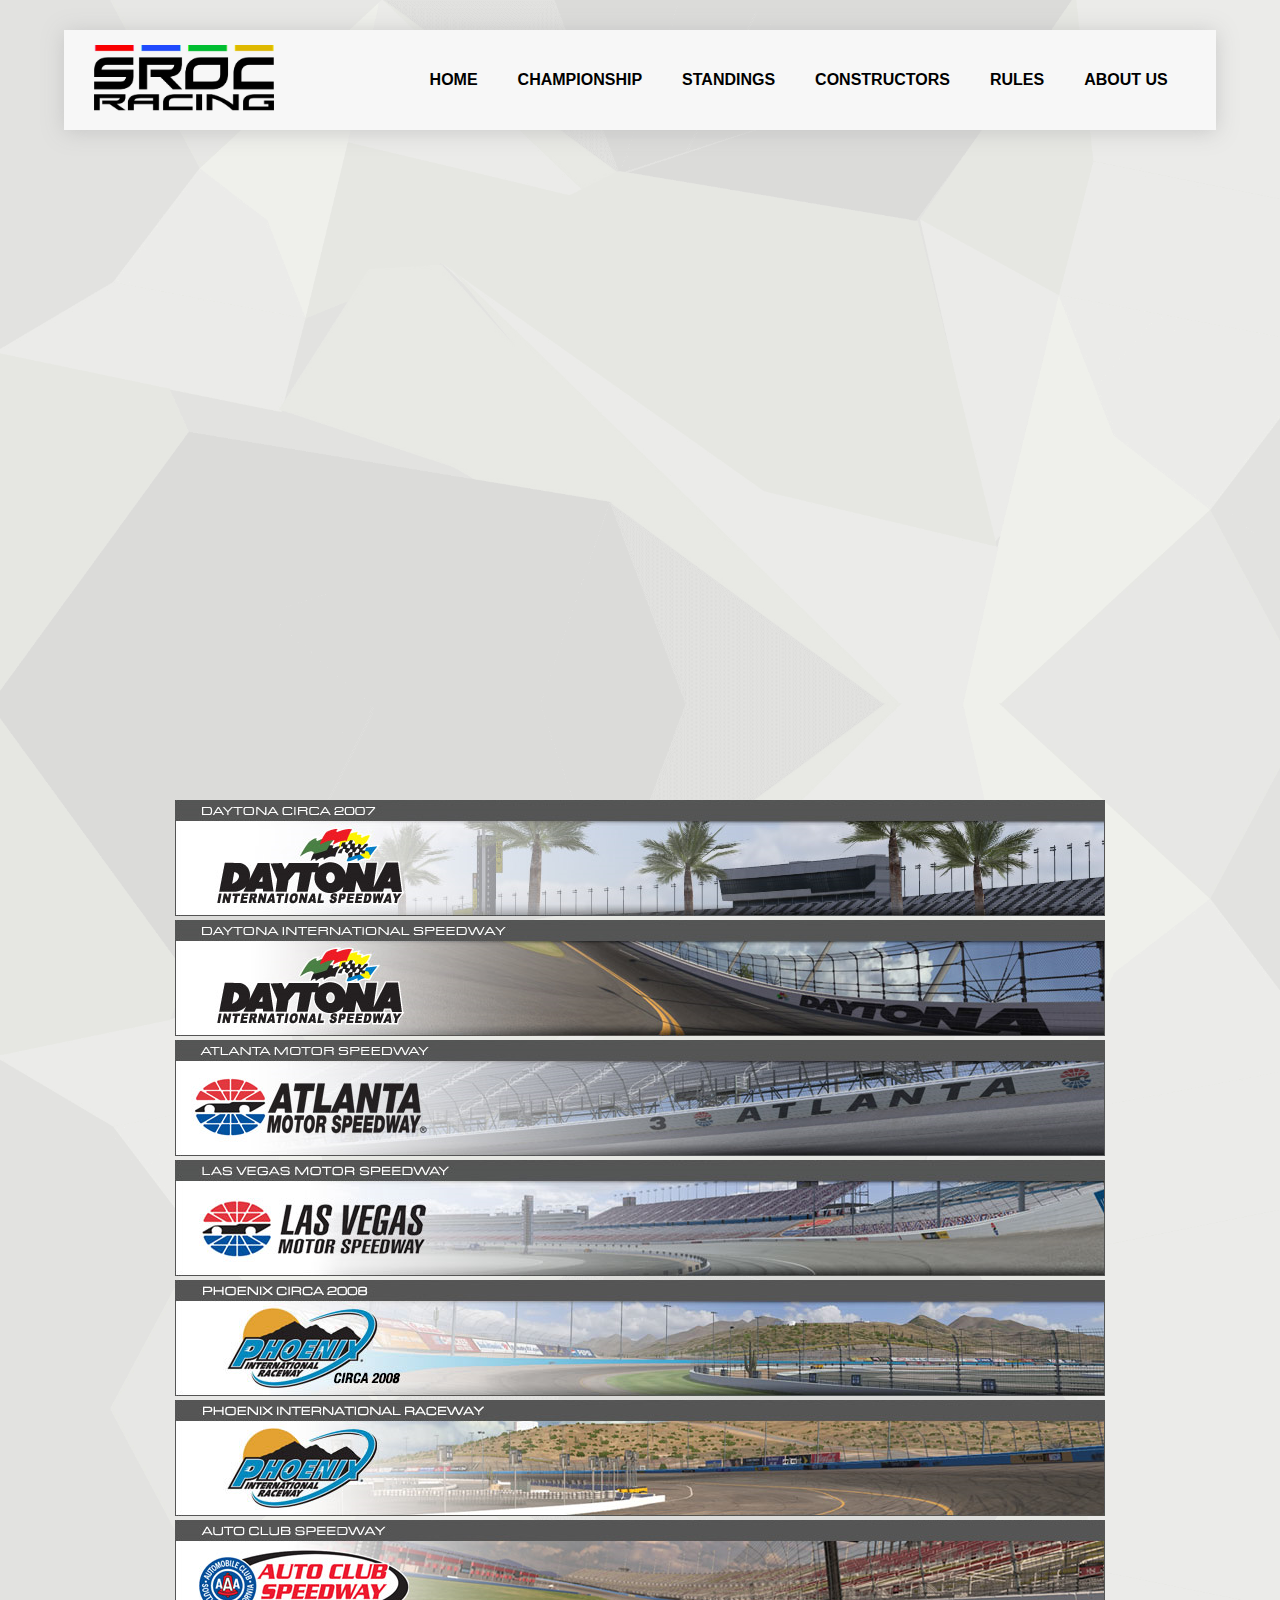
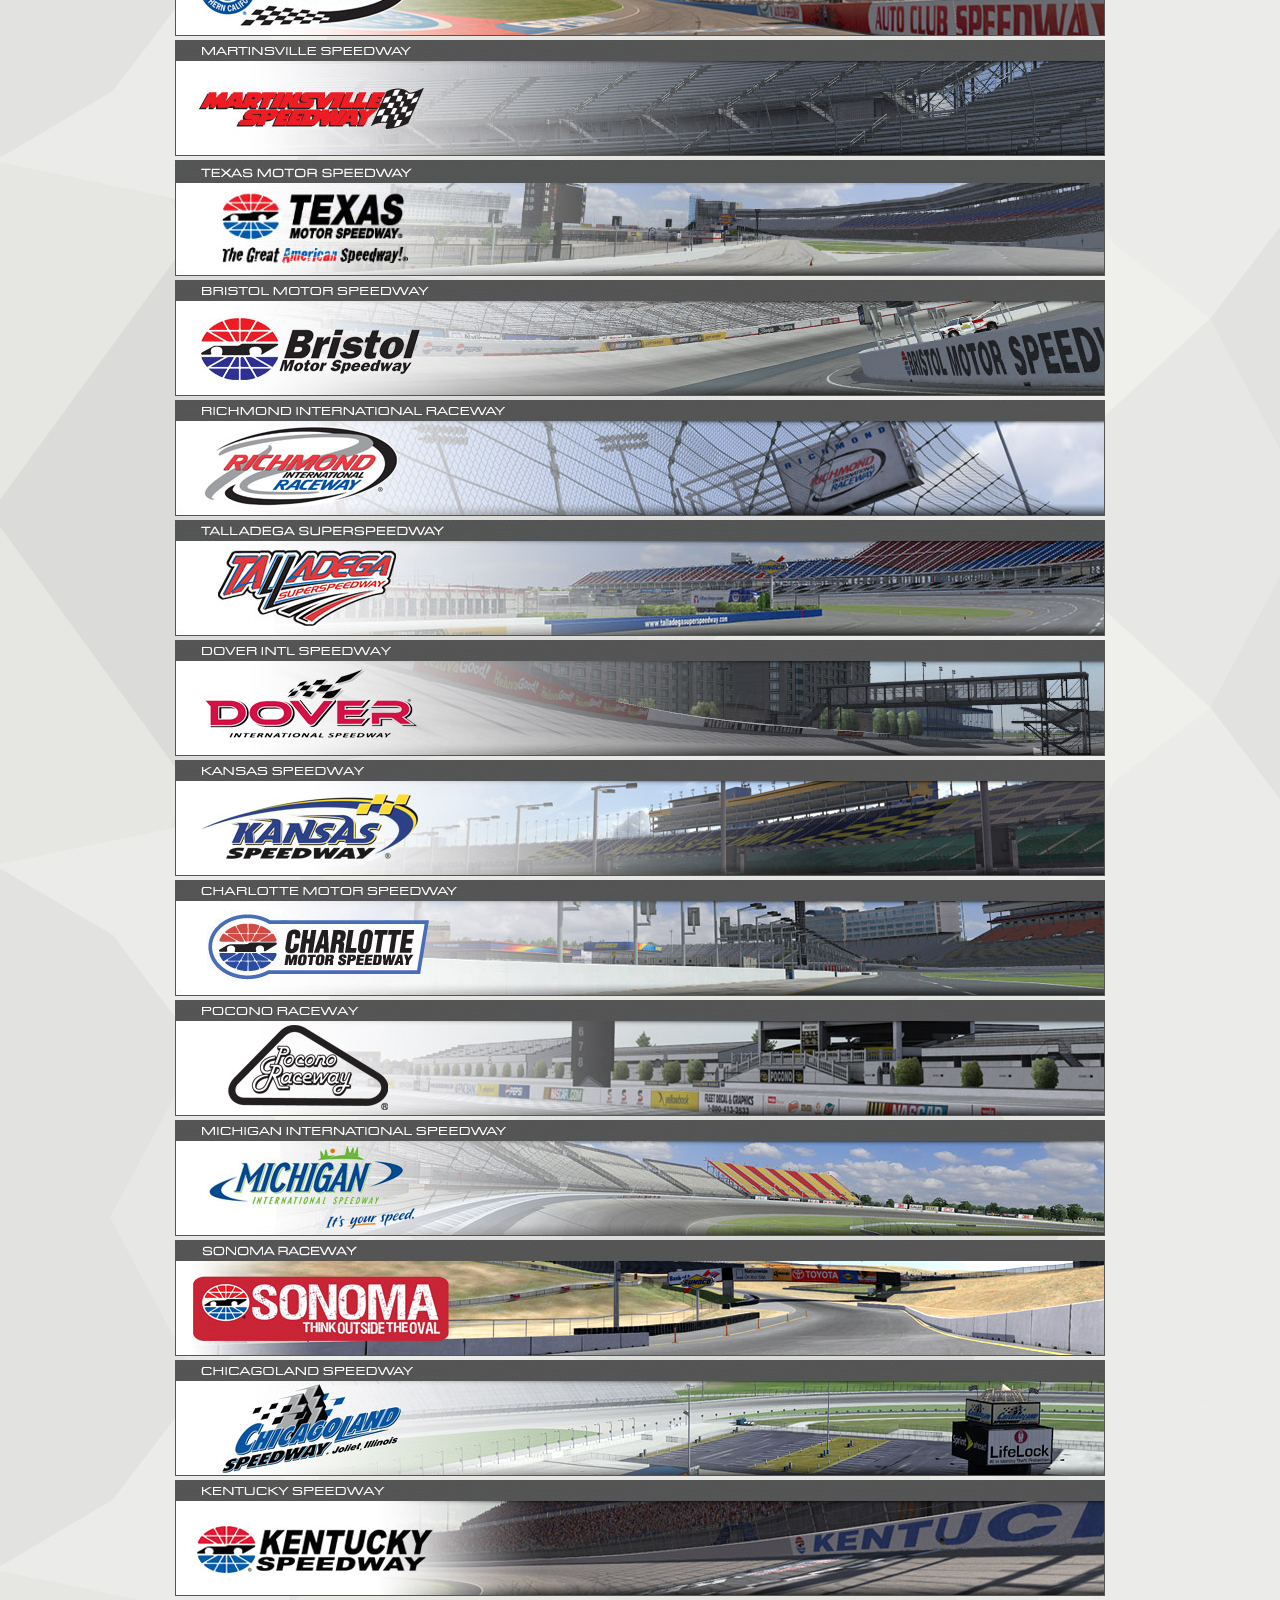
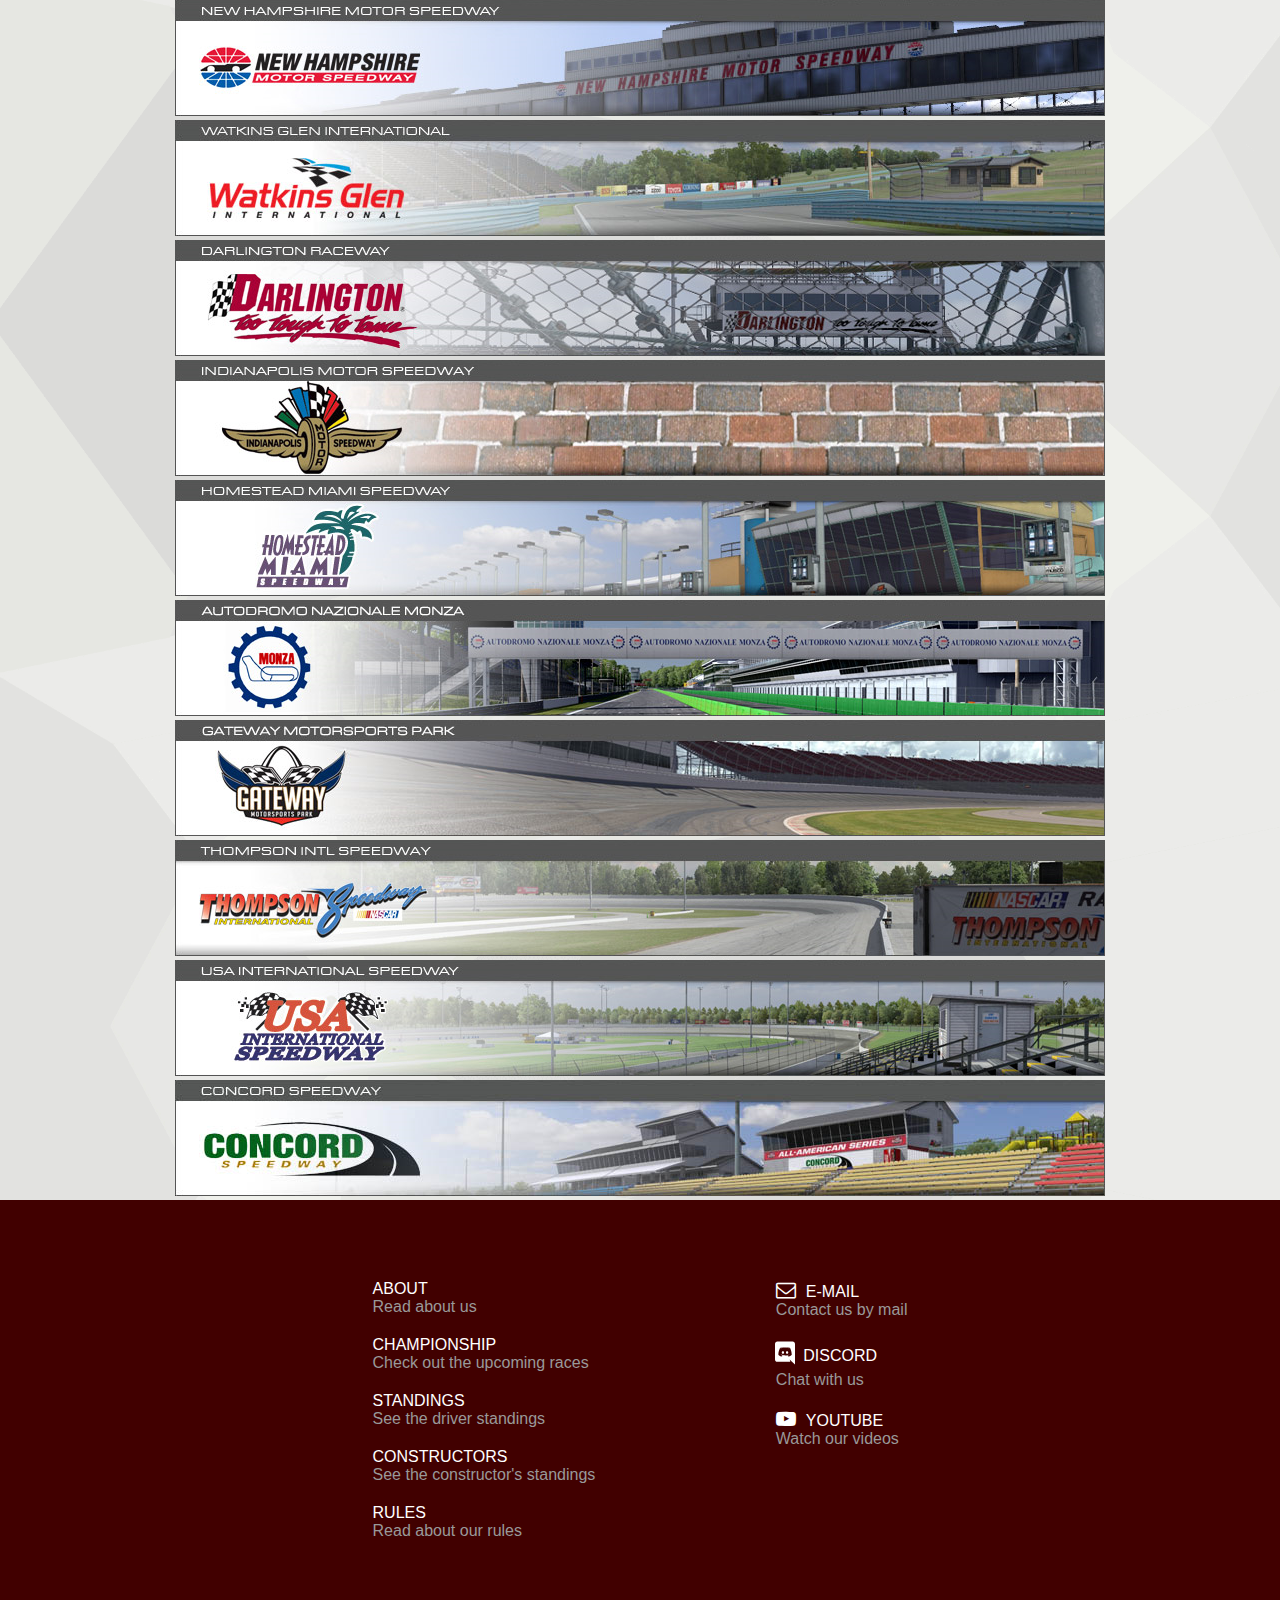
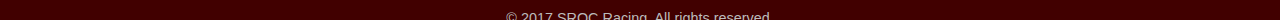
==== ovals.html @ cd8bffaa "Added ovals.html page for Cesco's ease of use" ====
<!DOCTYPE html>

<html>

	<head>
		<title>SROC Racing</title>
		<link rel="stylesheet" type="text/css" href="css/style.min.css">
		<link href="https://fonts.googleapis.com/css?family=Cabin:500" rel="stylesheet">
		<link rel="stylesheet" href="css/font-awesome.min.css">
		<script src="js/jquery-3.2.1.min.js"></script>
		<link rel="shortcut icon" type="image/png" href="favicon.png"/>
                <meta name="viewport" content="width=device-width, initial-scale=1"> 
	</head>

	<body>

		<div class="container cmain">
			
			<div class="container cheader" id="videoWrapper">
				<div class="container cnavbar" id="navbar">
					
					<header class="navbar">
						<div class="logo">
							<a href="index.html">
								<img src="img/logo/logo4.jpg" id="logo">
							</a>
						</div>

						<div class="menu">
							<ul>
								<li> <a href="index.html" class="menuitem">HOME</a> </li>
								<li> <a href="pages/championship.html" class="menuitem">CHAMPIONSHIP</a> </li>
								<li> <a href="pages/ranking.html" class="menuitem">STANDINGS</a> </li>
                                                                <li> <a href="pages/constructors.html" class="menuitem">CONSTRUCTORS</a> </li>
								<li> <a href="pages/rules.html" class="menuitem">RULES</a> </li>
								<li> <a href="pages/about_us.html" class="menuitem">ABOUT US</a> </li>
							</ul>
						</div>
					</header>

					<header class="navbar small">
					  	<div class="logo">
							<a href="index.html">
								<img src="img/logo/logo4.jpg" id="logo">
							</a>
						</div>

					  	<input class="menu-btn" type="checkbox" id="menu-btn" />
					  	<label class="menu-icon" for="menu-btn"><span class="navicon"></span></label>

					  	<ul class="menu small">
					    	<li> <a href="index.html" class="menuitem">HOME</a> </li>
							<li> <a href="pages/championship.html" class="menuitem">CHAMPIONSHIP</a> </li>
							<li> <a href="pages/ranking.html" class="menuitem">STANDINGS</a> </li>
                                                        <li> <a href="pages/constructors.html" class="menuitem">CONSTRUCTORS</a> </li>
							<li> <a href="pages/rules.html" class="menuitem">RULES</a> </li>
							<li> <a href="pages/about_us.html" class="menuitem">ABOUT US</a> </li>
					  	</ul>
					</header>

				</div>

			</div>
                    <center>
                    <div class="content">
                        <img src="img/ovals/01A.png">
                        <img src="img/ovals/01B.png">
                        <img src="img/ovals/02.png">
                        <img src="img/ovals/03.png">
                        <img src="img/ovals/04A.png">
                        <img src="img/ovals/04B.png">
                        <img src="img/ovals/05.png">
                        <img src="img/ovals/06.png">
                        <img src="img/ovals/07.png">
                        <img src="img/ovals/08.png">
                        <img src="img/ovals/09.png">
                        <img src="img/ovals/10.png">
                        <img src="img/ovals/11.png">
                        <img src="img/ovals/12.png">
                        <img src="img/ovals/13.png">
                        <img src="img/ovals/14.png">
                        <img src="img/ovals/15.png">
                        <img src="img/ovals/16.png">
                        <img src="img/ovals/17.png">
                        <img src="img/ovals/18.png">
                        <img src="img/ovals/19.png">
                        <img src="img/ovals/20.png">
                        <img src="img/ovals/21.png">
                        <img src="img/ovals/22.png">
                        <img src="img/ovals/23.png">
                        <img src="img/ovals/24.png">
                        <img src="img/ovals/25.png">
                        <img src="img/ovals/26.png">
                        <img src="img/ovals/27.png">
                        <img src="img/ovals/28.png">
                    </div>
                    </center>

			<div class="container cfooter">
				<div class="footer clearfix">
					<div class="footer_left">
						<ul class="left">
							<li>
								<a href="pages/about_us.html"><h4>ABOUT</h4></a>
								<p>Read about us</p>
							</li>
							<li>
								<a href="pages/championship.html"><h4>CHAMPIONSHIP</h4></a>
								<p>Check out the upcoming races</p>
							</li>
							<li>
								<a href="pages/ranking.html"><h4>STANDINGS</h4></a>
								<p>See the driver standings</p>
							</li>
                                                        <li>
                                                            <a href="pages/constructors.html"><h4>CONSTRUCTORS</h4></a>
                                                            <p>See the constructor's standings</p>
                                                        </li>
							<li>
								<a href="pages/ranking.html"><h4>RULES</h4></a>
								<p>Read about our rules</p>
							</li>
						</ul>
					</div>
					<div class="footer_right">
						<ul class="right">
							<li id="mail">
								<a href="mailto:administrator@sroc.racing"><h4>E-MAIL</h4></a>
								<p>Contact us by mail</p>
							</li>
							<li id="discord">
								<a href="https://discord.gg/fJANhGU" target="_blank">
									<img src="fonts/discord.svg">
									<h4>DISCORD</h4>
								</a>
								<p>Chat with us</p>
							</li>
							<li id="youtube">
								<a href="https://www.youtube.com/channel/UCfa7tv2SwnCzgW_C909Ohbw" target="_blank"><h4>YOUTUBE</h4></a>
								<p>Watch our videos</p>
							</li>
						</ul>
					</div>
					<div class="copyright">
						<p>&#169; 2017 SROC Racing. All rights reserved.
					</div>
				</div>
			</div>
			
		</div>

		<script src="js/script.min.js"></script>

	</body>

</html>
---- css/style.min.css ----
.navbar,.navbar .menu ul{display:flex;height:100%}.cmain,.navbar.small ul,.race{overflow:hidden}*{box-sizing:border-box;position:relative;margin:0;padding:0}body{background:url(../img/Background.png) top center #e2e2e2;background-size:100% auto}a,dd,dt,h1,h2,h3,h4,h5,p{font-family:'Open sans',sans-serif}h2{font-size:2em;font-weight:100}p{font-size:1.1em;margin-bottom:20px}.content_text p.italic,.italic{font-style:italic;color:#999}.button{padding:10px 30px;border:2px solid #410000;color:#410000;background-color:#fff;transition:.3s;border-radius:10px;text-decoration:none;box-shadow:0 20px 27px 3px rgba(0,0,0,.1)}.button:hover{background-color:#410000;color:#fff;transition:.3s}.navbar .menu li a,.navbar.small li a{color:inherit;font-size:16px;text-decoration:none}.container{width:100%}.cheader{height:800px}.cpage .cheader{height:unset}.ccontent{height:600px;z-index:5}.cnavbar,.navbar-scrolled{z-index:20;right:0;margin-right:auto;margin-left:auto;left:0}.ccontent2{height:800px;background-color:#f9f9f9}.cfooter{background-color:#410000;height:420px}.cnavbar,.navbar.small li a,.navbar.small ul{background-color:#F7F7F7}.cnavbar{position:absolute;top:30px;width:90%;height:100px;box-shadow:0 2px 20px 0 hsla(0,0%,75%,.8)}.navbar-scrolled{position:fixed;top:10px}.header_video_wrapper{position:absolute;top:0;left:0;height:100%;width:100%;overflow:hidden}.navbar{justify-content:space-between}.navbar .logo{width:30%}.navbar .menu{width:70%}.navbar .menu ul{align-items:center}.navbar .menu ul li{list-style-type:none;display:inline-block;padding:10px 20px;text-align:center}.navbar .menu li a{width:100%;font-weight:700}.navbar .logo img{width:200px;height:auto;padding:10px;margin:5px 0 0 20px}.navbar .logo .logo-sticky{width:185px;margin-top:5px;margin-left:20%;padding-top:0}.navbar.small{display:block}.navbar.small .logo{float:left}.navbar.small ul{list-style:none}.navbar.small li a{display:block;padding:20px;border-right:1px solid #f4f4f4;transition:.2s}.navbar.small li a:hover{background-color:#2F2F2F;color:#fff;transition:.2s}.navbar.small .menu{float:right;clear:both;max-height:0;width:100%;transition:max-height .2s ease-out;background-color:#F7F7F7;box-shadow:1px 14px 20px 0 hsla(0,0%,75%,.8)}.upcoming,video{box-shadow:0 2px 20px 2px hsla(0,0%,75%,.8)}.navbar.small .menu li{text-align:right;background-color:#F7F7F7}.navbar.small .menu-icon{cursor:pointer;display:inline-block;float:right;padding:46px 20px;position:relative;user-select:none}.navbar.small .menu-icon .navicon{background:#333;display:block;height:2px;position:relative;transition:background .2s ease-out;width:24px}.navbar.small .menu-icon .navicon:after,.navbar.small .menu-icon .navicon:before{background:#333;content:'';display:block;height:100%;position:absolute;transition:all .2s ease-out;width:100%}.navbar.small .menu-icon .navicon:before{top:5px}.navbar.small .menu-icon .navicon:after{top:-5px}.navbar.small .menu-btn{display:none}.navbar.small .menu-btn:checked~.menu{max-height:300px}.navbar.small .menu-btn:checked~.menu-icon .navicon{background:0 0}.navbar.small .menu-btn:checked~.menu-icon .navicon:before{transform:rotate(-45deg)}.navbar.small .menu-btn:checked~.menu-icon .navicon:after{transform:rotate(45deg)}.navbar.small .menu-btn:checked~.menu-icon:not(.steps) .navicon:after,.navbar.small .menu-btn:checked~.menu-icon:not(.steps) .navicon:before{top:0}video{position:absolute;z-index:0}video.fillWidth{width:100%;height:auto;left:0;top:-60px}.header_video_wrapper .button{position:absolute;right:30px;bottom:30px;border:none;color:#2f2f2f;opacity:.6}.header_video_wrapper .button:hover{background-color:#fff;color:#2f2f2f;opacity:1}.content_wrapper{padding:100px 30px 205px;margin:0 auto;max-width:1020px}.clearfix:after{content:".";visibility:hidden;display:block;height:0;clear:both}.upcoming{max-width:800px;margin:50px auto 0;background-color:#fff;transition:.2s}.upcoming a{text-decoration:none;color:inherit;display:inline-block;width:100%}.upcoming .race_info:after,.upcoming h3.upcoming_title:before{font-family:FontAwesome;font-style:normal;font-weight:400;text-decoration:inherit}.upcoming:hover{box-shadow:0 2px 20px 6px hsla(0,0%,75%,.8);transition:.2s}h3.upcoming_title{background:#2f2f2f;color:#fff;padding:10px}.upcoming h3.upcoming_title:before{content:'\f05a';padding-right:.5em}.upcoming .calendar_wrapper{margin-top:10px}.upcoming .race{box-shadow:none;width:calc(100% - 10px);margin:0 0 10px 10px}.upcoming .race .race_date,.upcoming .race .race_name{width:90%}.upcoming .race_info:after{content:'\f054';font-size:28px;padding-left:.5em;position:absolute;top:35px}.content_text{width:100%;max-width:450px;margin-left:40px;z-index:5}.content_text h2{margin-bottom:20px;padding-bottom:10px;border-bottom:2px solid #4E0000}.content_text p{line-height:1.2;color:#717171}.content_text p a{color:inherit}.content_text.right{text-align:right;float:right;margin-top:100px;margin-right:40px}.content_text.right .button{margin-top:40px}.content_text .button{margin-top:20px;display:inline-block}.content_image{position:absolute;width:100%;max-width:850px;height:684px;right:-150px;bottom:-80px;background-image:url(../img/model2.png);background-size:contain;background-position:bottom;background-repeat:no-repeat}.content_image.left{background-image:url(../img/circuit.png);width:100%;max-width:500px;right:unset;left:-50px;height:400px;bottom:200px;margin:0 40px}.race,.race .race_img{height:120px;float:left}.calendar_header,.ranking_header{text-align:center}.calendar_wrapper,.ranking_wrapper{margin-top:30px}.race{width:48%;background-color:#fff;margin-bottom:30px;box-shadow:0 2px 20px 0 hsla(0,0%,75%,.8)}.race:nth-child(odd){margin-right:4%}.race.finished{background-color:#2f2f2f}.race .race_img{background-size:cover;background-repeat:no-repeat;background-position:center center;display:inline-block;width:30%;transition:all .3s ease-in-out}.race .race_info{float:left;display:inline-block;width:70%;height:inherit;padding:10px 20px}.finished .race_winner p:before,.race .race_date p::before{font-family:FontAwesome;font-style:normal;font-weight:400;text-decoration:inherit;padding-right:.5em}.race .race_date,.race .race_name,.race .race_winner{float:left;display:inline-block;color:#1E1E1E}.race.finished .race_date,.race.finished .race_name,.race.finished .race_winner{color:#fff}.race .race_date{width:100%;line-height:1}.race .race_date p{font-size:14px;margin-bottom:15px}.race .race_date p::before{content:'\f073'}.race.finished .race_date p span{font-size:1em;line-height:1em;position:relative}.race.finished .race_date p span::after{border-bottom:.125em solid #c30000;content:"";left:0;margin-top:calc(.125em / 2 * -1);position:absolute;right:0;top:50%}.race .race_name{width:100%;margin-bottom:5px}.race.finished .race_name h3::after{content:'\f11e';font-family:FontAwesome;font-style:normal;font-weight:400;text-decoration:inherit;padding-left:.5em}.race .race_winner{width:100%}.finished .race_winner p:before{content:'\f091';font-size:24px;color:#FFD670}.header h1,.ranking_wrapper{padding:20px;box-shadow:0 2px 20px 0 hsla(0,0%,75%,.8)}.race .race_info:before{content:' ';position:absolute;left:0;top:0;height:100%;width:100%;display:inline-block;-webkit-transition:all .3s ease-in-out;transition:all .2s ease-in-out;background-color:#fff}.race .race_info,.race:hover .race_info,.race:hover .race_info:before{transition:all .2s ease-in-out}.race.finished .race_info:before{background-color:#2f2f2f}.race:hover .race_info:before{transform:scalex(1.02)}.race:hover .race_info{transform:translate(-15px,0)}.race:hover .race_img{transform:scale(1.2);transition:all .3s ease-in-out}#australia .race_img{background-image:url(../img/races/australia.jpg)}#china .race_img{background-image:url(../img/races/china.jpg)}#bahrain .race_img{background-image:url(../img/races/bahrain.jpg)}#russia .race_img{background-image:url(../img/races/russia.jpg)}#spain .race_img{background-image:url(../img/races/spain.jpg)}#monaco .race_img{background-image:url(../img/races/monaco.jpg)}#canada .race_img{background-image:url(../img/races/canada.jpg)}#azerbaijan .race_img{background-image:url(../img/races/azerbaijan.jpg)}#austria .race_img{background-image:url(../img/races/austria.jpg)}#england .race_img{background-image:url(../img/races/england.jpg)}#hungary .race_img{background-image:url(../img/races/hungary.jpg)}#belgium .race_img{background-image:url(../img/races/belgium.jpg)}#italy .race_img{background-image:url(../img/races/italy.jpg)}#singapore .race_img{background-image:url(../img/races/singapore.jpg)}#malaysia .race_img{background-image:url(../img/races/malaysia.jpg)}#japan .race_img{background-image:url(../img/races/japan.jpg)}#us .race_img{background-image:url(../img/races/us.jpg)}#mexico .race_img{background-image:url(../img/races/mexico.jpg)}#brasil .race_img{background-image:url(../img/races/brasil.jpg)}#abu_dhabi .race_img{background-image:url(../img/races/abu_dhabi.jpg)}.header h1{background-color:#FFF}.ranking_wrapper{background-color:#fff;border-radius:5px;overflow-x:auto}#teams{border-collapse:collapse;width:100%}#teams td,#teams th{border:1px solid #ddd;padding:15px 8px;margin:5px 0;font-family:Cabin,sans-serif;text-align:center}.pos.down span:after,.pos.up span:after{font-family:FontAwesome;font-style:normal;font-weight:400;text-decoration:inherit;margin-left:.5em}#teams th{padding-top:12px;padding-bottom:12px;text-align:left;background-color:#2f2f2f;color:#fff}#teams td.pos{text-align:left}#teams td.name{min-width:150px}td.team{width:210px;min-width:200px;background-size:cover}.pos.up span:after{content:'\f0d8';color:green}.pos.down span:after{content:'\f0d7';color:red}td.team.ferari{background-image:url(../img/cars/ferari.png)}td.team.mercedes{background-image:url(../img/cars/mercedes.png)}td.team.redbull{background-image:url(../img/cars/redbull.png)}td.team.renault{background-image:url(../img/cars/renault.png)}td.team.force_india{background-image:url(../img/cars/force_india.png)}td.team.haas{background-image:url(../img/cars/haas.png)}td.team.mclaren{background-image:url(../img/cars/mclaren.png)}td.team.sauber{background-image:url(../img/cars/sauber.png)}td.team.tororosso{background-image:url(../img/cars/tororosso.png)}td.team.williams{background-image:url(../img/cars/williams.png)}.about_us_wrapper,.rules_wrapper{padding:20px;background-color:#FFF;box-shadow:0 2px 20px 0 hsla(0,0%,75%,.8)}.header.about_us h1,.header.rules h1{padding:0 0 10px;background-color:#FFF;box-shadow:none;text-align:left;margin-bottom:30px;border-bottom:2px solid #4E0000}.rules_text section{margin-bottom:40px}.about_us_text p,.rules_text p{font-size:inherit;margin-bottom:20px}.rules_text dl{display:flex;flex-flow:row;flex-wrap:wrap;width:100%;overflow:visible}.rules_text dl dd,.rules_text dl dt{text-overflow:ellipsis;overflow:hidden}.rules_text dl dt{flex:0 0 30%}.rules_text dl dd{flex:0 0 50%;margin-left:auto;text-align:left}.rules_text h3{margin-bottom:10px}.about_us_text section{margin-bottom:40px;text-align:left}.about_us_text p{width:70%;margin:0 auto}.about_us_img{width:30%;margin:20px auto}.about_us_img img{width:100%}.footer{width:70%;color:#fff;margin:0 auto;padding-top:70px;display:flex;flex-wrap:wrap;justify-content:space-evenly}.footer h4{font-weight:100;display:inline}.footer p{font-size:1em;font-weight:100;color:#999}.footer ul{display:inline-block}.footer ul li{list-style-type:none;font-size:1em;margin:10px 0}.footer ul li a{text-decoration:none;color:inherit}#mail h4:before,#youtube h4:before{font-family:FontAwesome;font-size:20px;font-style:normal;font-weight:400;text-decoration:inherit;margin-right:.5em}#mail h4:before{content:'\f003'}#discord img{width:28px;height:28px;margin-left:-5px}#discord h4{vertical-align:super}#youtube h4:before{display:inline;content:'\f16a'}.copyright{padding-top:50px;width:100%;text-align:center}.copyright p{color:#bbb;font-size:.9em;font-weight:100}@media screen and (max-width:1545px){.header_video_wrapper video{top:0}}@media screen and (max-width:1100px){.content_image.left{left:0;max-width:400px}}@media screen and (min-width:900px){.navbar.small{display:none}}@media screen and (max-width:900px){.content_image.left,.header_video_wrapper,.navbar{display:none}.cheader{height:150px!important}.ccontent2{height:unset}#navbar{width:95%}.upcoming{margin:50px 30px 0}.ccontent2 .content_wrapper{padding:20px 30px 100px}.content_text{max-width:500px}.about_us_img{width:50%}.race{width:100%}.race:nth-child(odd){margin-right:0}}@media screen and (max-width:600px){.content_image.left,.race .race_img{display:none}.ccontent,.ccontent2,.cfooter{height:unset}.race .race_info{width:100%}.content_text{margin:0 auto}.content_image{right:-50px}.ccontent2 .content_wrapper{padding-top:0;padding-bottom:50px}.content_text.right{margin-top:100px;text-align:unset;float:left}.content_text .button{width:inherit;text-align:center}.content_text.right .button{margin-top:20px}.footer_left,.footer_right{width:100%;text-align:center}.footer ul li{margin:20px 0}.rules_text dl dt{flex:0 0 100%}.rules_text dl dd{flex:0 0 100%;margin-bottom:15px}.about_us_img{width:60%}}
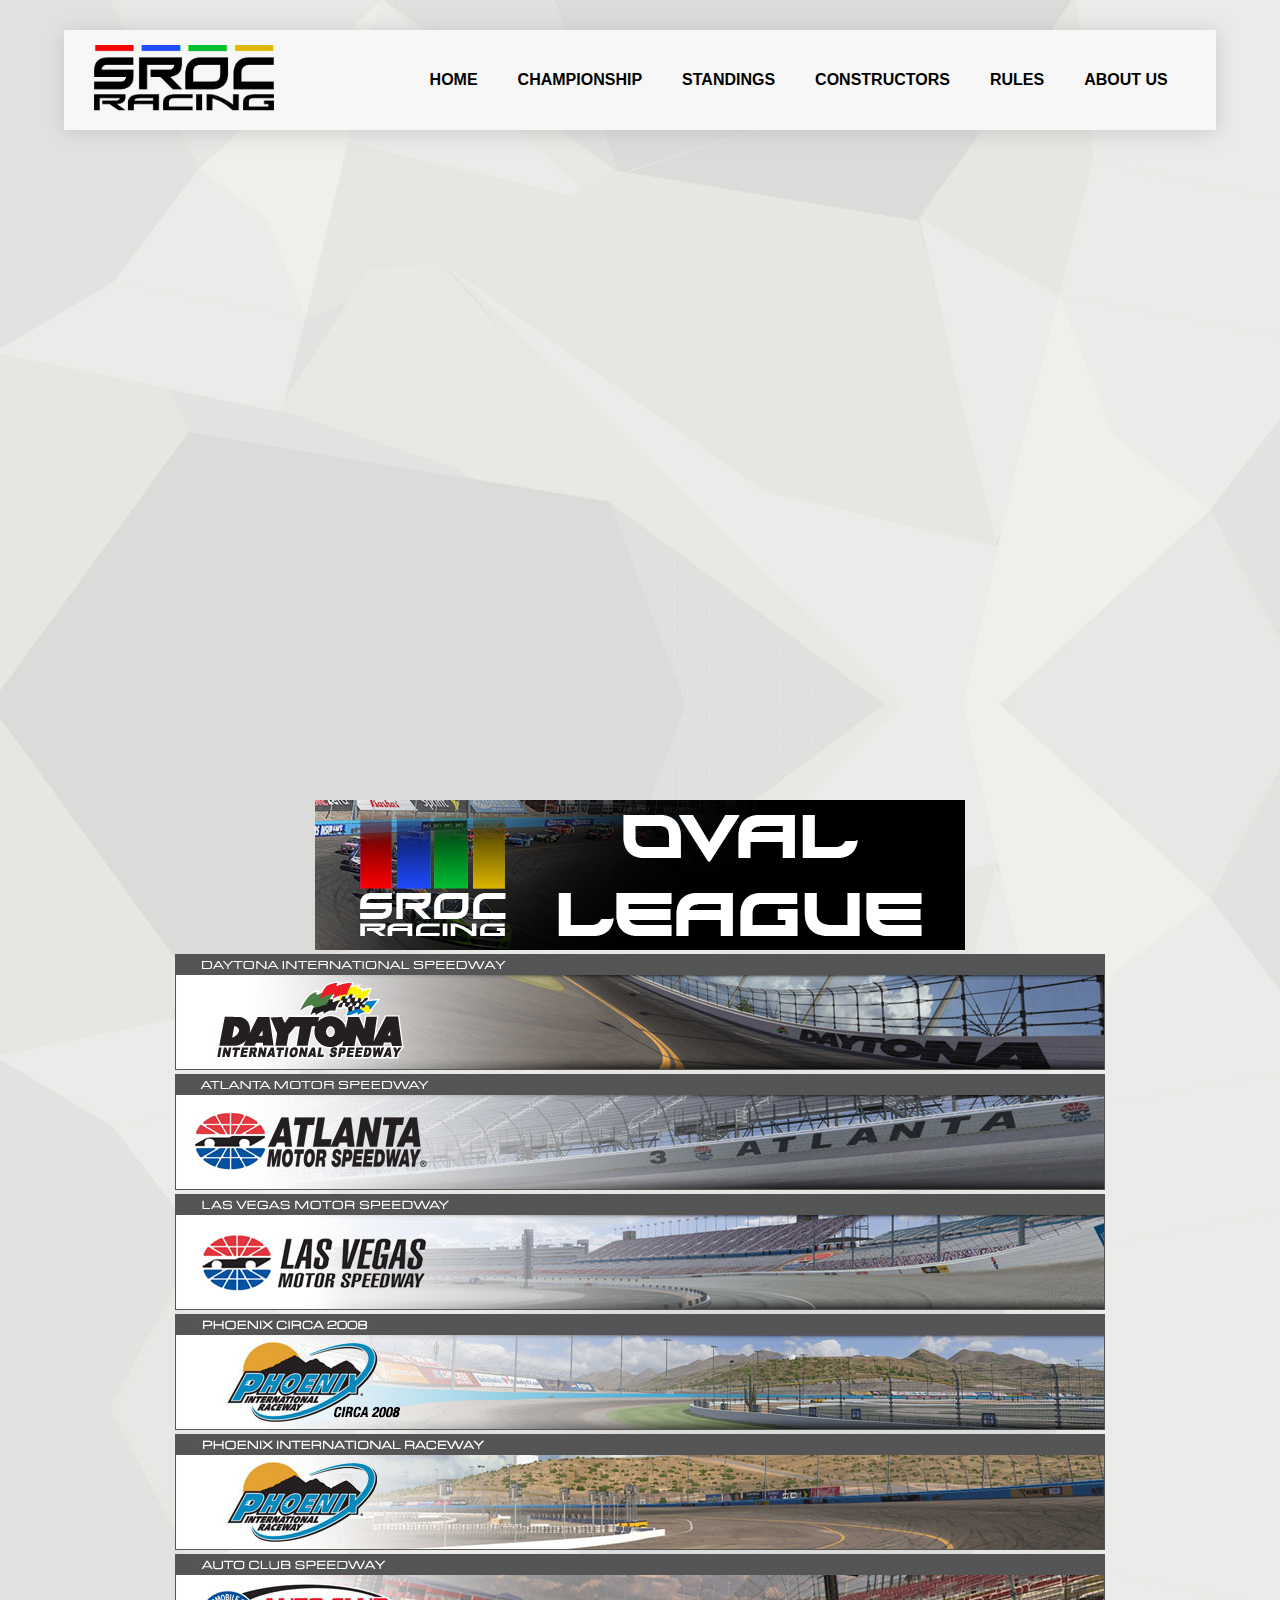
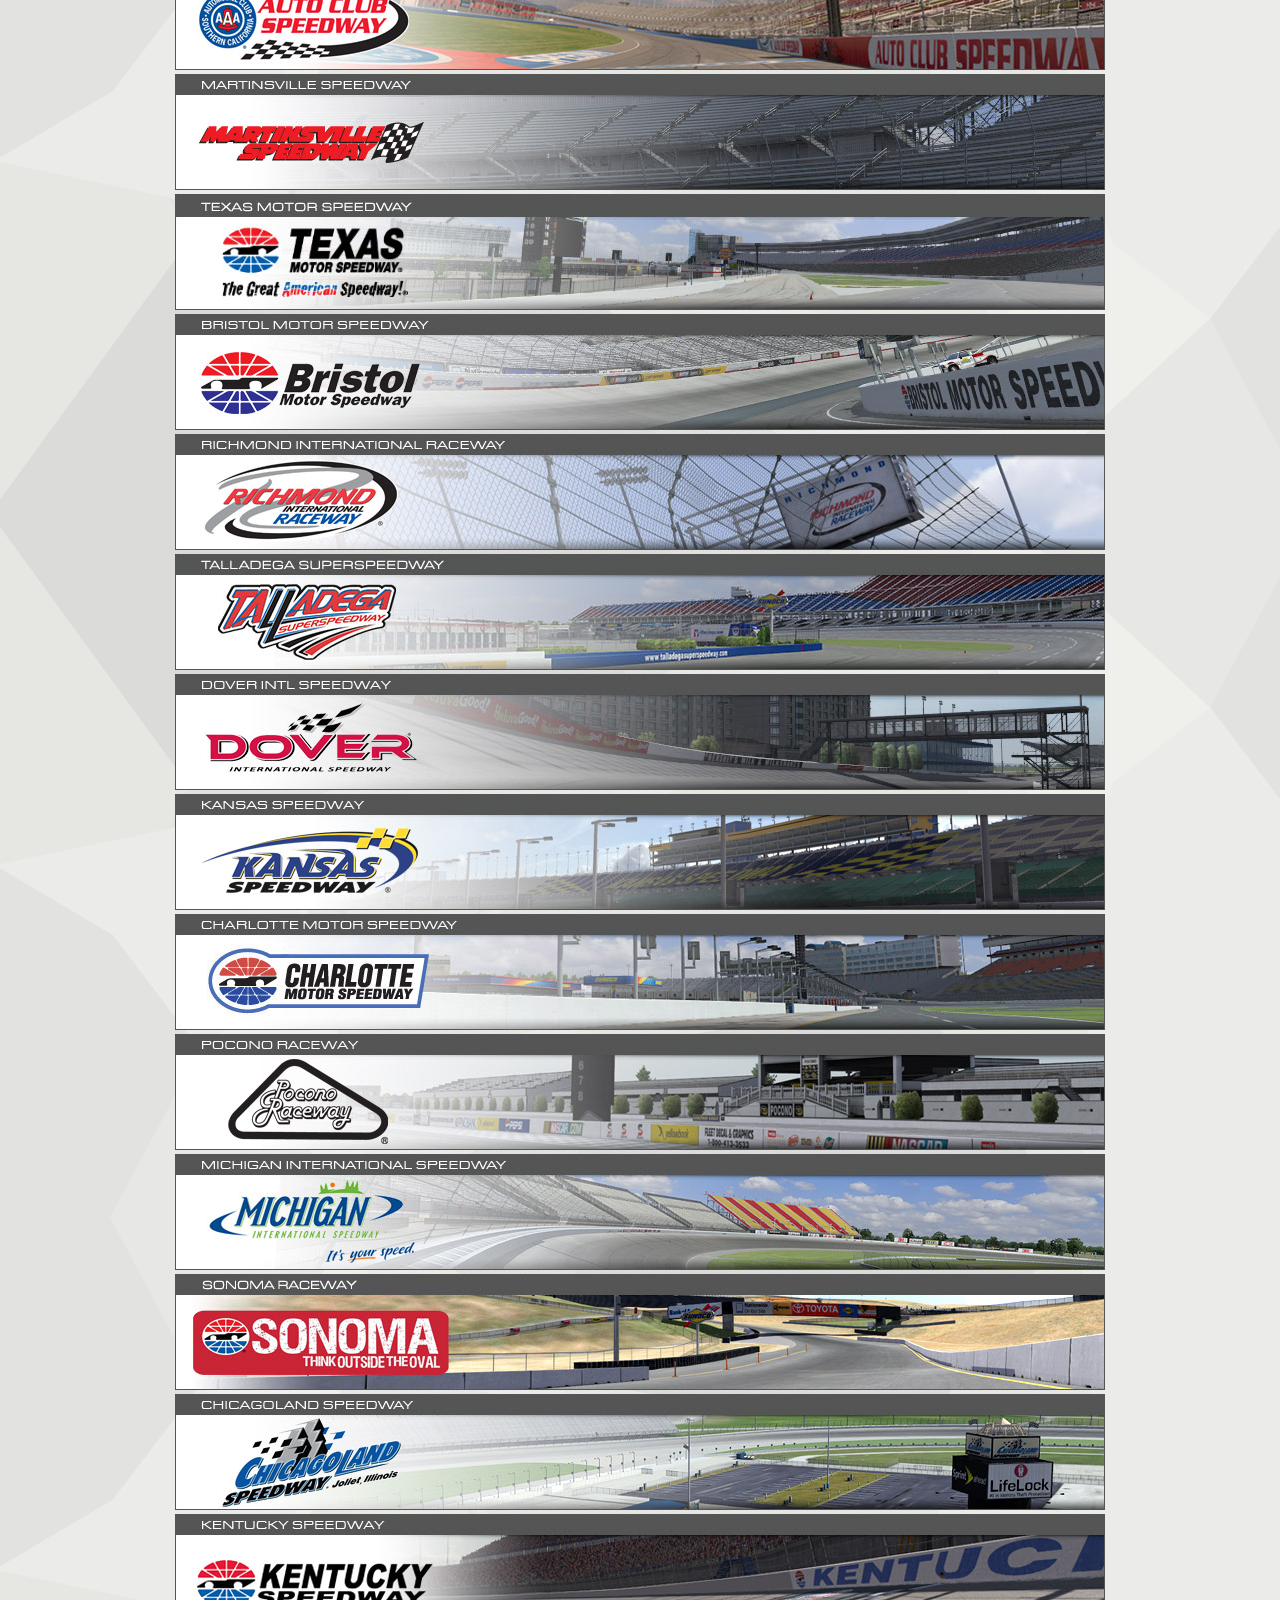
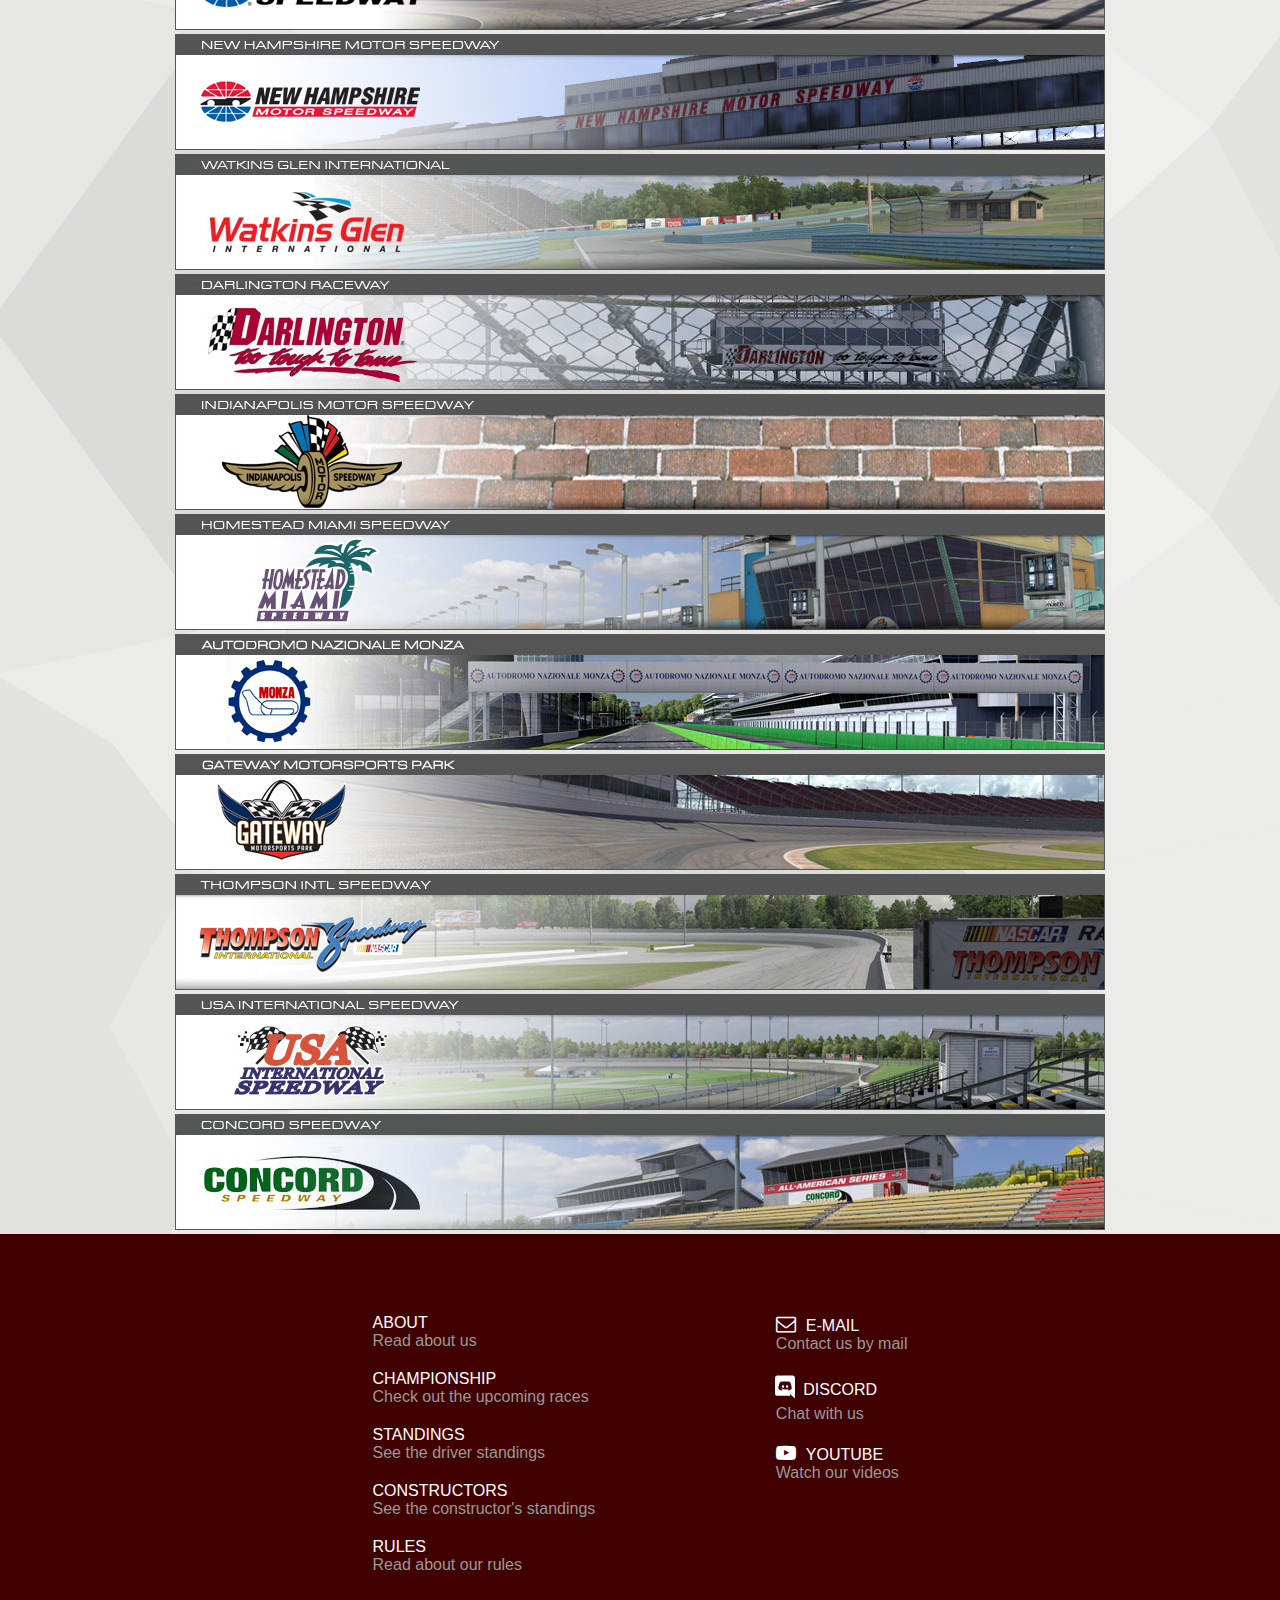
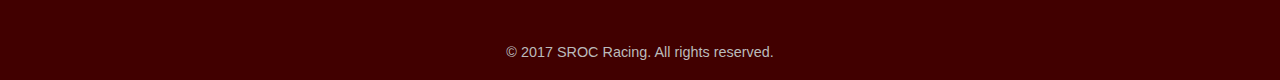
==== commit ab0ff58b: "Updated ovals.html" ====
--- a/ovals.html
+++ b/ovals.html
@@ -63,6 +63,7 @@
 			</div>
                     <center>
                     <div class="content">
+                        <img src="img/ovals/ovalleague-banner.png"
                         <img src="img/ovals/01A.png">
                         <img src="img/ovals/01B.png">
                         <img src="img/ovals/02.png">
--- a/css/style.min.css
+++ b/css/style.min.css
@@ -1 +1,1025 @@
-.navbar,.navbar .menu ul{display:flex;height:100%}.cmain,.navbar.small ul,.race{overflow:hidden}*{box-sizing:border-box;position:relative;margin:0;padding:0}body{background:url(../img/Background.png) top center #e2e2e2;background-size:100% auto}a,dd,dt,h1,h2,h3,h4,h5,p{font-family:'Open sans',sans-serif}h2{font-size:2em;font-weight:100}p{font-size:1.1em;margin-bottom:20px}.content_text p.italic,.italic{font-style:italic;color:#999}.button{padding:10px 30px;border:2px solid #410000;color:#410000;background-color:#fff;transition:.3s;border-radius:10px;text-decoration:none;box-shadow:0 20px 27px 3px rgba(0,0,0,.1)}.button:hover{background-color:#410000;color:#fff;transition:.3s}.navbar .menu li a,.navbar.small li a{color:inherit;font-size:16px;text-decoration:none}.container{width:100%}.cheader{height:800px}.cpage .cheader{height:unset}.ccontent{height:600px;z-index:5}.cnavbar,.navbar-scrolled{z-index:20;right:0;margin-right:auto;margin-left:auto;left:0}.ccontent2{height:800px;background-color:#f9f9f9}.cfooter{background-color:#410000;height:420px}.cnavbar,.navbar.small li a,.navbar.small ul{background-color:#F7F7F7}.cnavbar{position:absolute;top:30px;width:90%;height:100px;box-shadow:0 2px 20px 0 hsla(0,0%,75%,.8)}.navbar-scrolled{position:fixed;top:10px}.header_video_wrapper{position:absolute;top:0;left:0;height:100%;width:100%;overflow:hidden}.navbar{justify-content:space-between}.navbar .logo{width:30%}.navbar .menu{width:70%}.navbar .menu ul{align-items:center}.navbar .menu ul li{list-style-type:none;display:inline-block;padding:10px 20px;text-align:center}.navbar .menu li a{width:100%;font-weight:700}.navbar .logo img{width:200px;height:auto;padding:10px;margin:5px 0 0 20px}.navbar .logo .logo-sticky{width:185px;margin-top:5px;margin-left:20%;padding-top:0}.navbar.small{display:block}.navbar.small .logo{float:left}.navbar.small ul{list-style:none}.navbar.small li a{display:block;padding:20px;border-right:1px solid #f4f4f4;transition:.2s}.navbar.small li a:hover{background-color:#2F2F2F;color:#fff;transition:.2s}.navbar.small .menu{float:right;clear:both;max-height:0;width:100%;transition:max-height .2s ease-out;background-color:#F7F7F7;box-shadow:1px 14px 20px 0 hsla(0,0%,75%,.8)}.upcoming,video{box-shadow:0 2px 20px 2px hsla(0,0%,75%,.8)}.navbar.small .menu li{text-align:right;background-color:#F7F7F7}.navbar.small .menu-icon{cursor:pointer;display:inline-block;float:right;padding:46px 20px;position:relative;user-select:none}.navbar.small .menu-icon .navicon{background:#333;display:block;height:2px;position:relative;transition:background .2s ease-out;width:24px}.navbar.small .menu-icon .navicon:after,.navbar.small .menu-icon .navicon:before{background:#333;content:'';display:block;height:100%;position:absolute;transition:all .2s ease-out;width:100%}.navbar.small .menu-icon .navicon:before{top:5px}.navbar.small .menu-icon .navicon:after{top:-5px}.navbar.small .menu-btn{display:none}.navbar.small .menu-btn:checked~.menu{max-height:300px}.navbar.small .menu-btn:checked~.menu-icon .navicon{background:0 0}.navbar.small .menu-btn:checked~.menu-icon .navicon:before{transform:rotate(-45deg)}.navbar.small .menu-btn:checked~.menu-icon .navicon:after{transform:rotate(45deg)}.navbar.small .menu-btn:checked~.menu-icon:not(.steps) .navicon:after,.navbar.small .menu-btn:checked~.menu-icon:not(.steps) .navicon:before{top:0}video{position:absolute;z-index:0}video.fillWidth{width:100%;height:auto;left:0;top:-60px}.header_video_wrapper .button{position:absolute;right:30px;bottom:30px;border:none;color:#2f2f2f;opacity:.6}.header_video_wrapper .button:hover{background-color:#fff;color:#2f2f2f;opacity:1}.content_wrapper{padding:100px 30px 205px;margin:0 auto;max-width:1020px}.clearfix:after{content:".";visibility:hidden;display:block;height:0;clear:both}.upcoming{max-width:800px;margin:50px auto 0;background-color:#fff;transition:.2s}.upcoming a{text-decoration:none;color:inherit;display:inline-block;width:100%}.upcoming .race_info:after,.upcoming h3.upcoming_title:before{font-family:FontAwesome;font-style:normal;font-weight:400;text-decoration:inherit}.upcoming:hover{box-shadow:0 2px 20px 6px hsla(0,0%,75%,.8);transition:.2s}h3.upcoming_title{background:#2f2f2f;color:#fff;padding:10px}.upcoming h3.upcoming_title:before{content:'\f05a';padding-right:.5em}.upcoming .calendar_wrapper{margin-top:10px}.upcoming .race{box-shadow:none;width:calc(100% - 10px);margin:0 0 10px 10px}.upcoming .race .race_date,.upcoming .race .race_name{width:90%}.upcoming .race_info:after{content:'\f054';font-size:28px;padding-left:.5em;position:absolute;top:35px}.content_text{width:100%;max-width:450px;margin-left:40px;z-index:5}.content_text h2{margin-bottom:20px;padding-bottom:10px;border-bottom:2px solid #4E0000}.content_text p{line-height:1.2;color:#717171}.content_text p a{color:inherit}.content_text.right{text-align:right;float:right;margin-top:100px;margin-right:40px}.content_text.right .button{margin-top:40px}.content_text .button{margin-top:20px;display:inline-block}.content_image{position:absolute;width:100%;max-width:850px;height:684px;right:-150px;bottom:-80px;background-image:url(../img/model2.png);background-size:contain;background-position:bottom;background-repeat:no-repeat}.content_image.left{background-image:url(../img/circuit.png);width:100%;max-width:500px;right:unset;left:-50px;height:400px;bottom:200px;margin:0 40px}.race,.race .race_img{height:120px;float:left}.calendar_header,.ranking_header{text-align:center}.calendar_wrapper,.ranking_wrapper{margin-top:30px}.race{width:48%;background-color:#fff;margin-bottom:30px;box-shadow:0 2px 20px 0 hsla(0,0%,75%,.8)}.race:nth-child(odd){margin-right:4%}.race.finished{background-color:#2f2f2f}.race .race_img{background-size:cover;background-repeat:no-repeat;background-position:center center;display:inline-block;width:30%;transition:all .3s ease-in-out}.race .race_info{float:left;display:inline-block;width:70%;height:inherit;padding:10px 20px}.finished .race_winner p:before,.race .race_date p::before{font-family:FontAwesome;font-style:normal;font-weight:400;text-decoration:inherit;padding-right:.5em}.race .race_date,.race .race_name,.race .race_winner{float:left;display:inline-block;color:#1E1E1E}.race.finished .race_date,.race.finished .race_name,.race.finished .race_winner{color:#fff}.race .race_date{width:100%;line-height:1}.race .race_date p{font-size:14px;margin-bottom:15px}.race .race_date p::before{content:'\f073'}.race.finished .race_date p span{font-size:1em;line-height:1em;position:relative}.race.finished .race_date p span::after{border-bottom:.125em solid #c30000;content:"";left:0;margin-top:calc(.125em / 2 * -1);position:absolute;right:0;top:50%}.race .race_name{width:100%;margin-bottom:5px}.race.finished .race_name h3::after{content:'\f11e';font-family:FontAwesome;font-style:normal;font-weight:400;text-decoration:inherit;padding-left:.5em}.race .race_winner{width:100%}.finished .race_winner p:before{content:'\f091';font-size:24px;color:#FFD670}.header h1,.ranking_wrapper{padding:20px;box-shadow:0 2px 20px 0 hsla(0,0%,75%,.8)}.race .race_info:before{content:' ';position:absolute;left:0;top:0;height:100%;width:100%;display:inline-block;-webkit-transition:all .3s ease-in-out;transition:all .2s ease-in-out;background-color:#fff}.race .race_info,.race:hover .race_info,.race:hover .race_info:before{transition:all .2s ease-in-out}.race.finished .race_info:before{background-color:#2f2f2f}.race:hover .race_info:before{transform:scalex(1.02)}.race:hover .race_info{transform:translate(-15px,0)}.race:hover .race_img{transform:scale(1.2);transition:all .3s ease-in-out}#australia .race_img{background-image:url(../img/races/australia.jpg)}#china .race_img{background-image:url(../img/races/china.jpg)}#bahrain .race_img{background-image:url(../img/races/bahrain.jpg)}#russia .race_img{background-image:url(../img/races/russia.jpg)}#spain .race_img{background-image:url(../img/races/spain.jpg)}#monaco .race_img{background-image:url(../img/races/monaco.jpg)}#canada .race_img{background-image:url(../img/races/canada.jpg)}#azerbaijan .race_img{background-image:url(../img/races/azerbaijan.jpg)}#austria .race_img{background-image:url(../img/races/austria.jpg)}#england .race_img{background-image:url(../img/races/england.jpg)}#hungary .race_img{background-image:url(../img/races/hungary.jpg)}#belgium .race_img{background-image:url(../img/races/belgium.jpg)}#italy .race_img{background-image:url(../img/races/italy.jpg)}#singapore .race_img{background-image:url(../img/races/singapore.jpg)}#malaysia .race_img{background-image:url(../img/races/malaysia.jpg)}#japan .race_img{background-image:url(../img/races/japan.jpg)}#us .race_img{background-image:url(../img/races/us.jpg)}#mexico .race_img{background-image:url(../img/races/mexico.jpg)}#brasil .race_img{background-image:url(../img/races/brasil.jpg)}#abu_dhabi .race_img{background-image:url(../img/races/abu_dhabi.jpg)}.header h1{background-color:#FFF}.ranking_wrapper{background-color:#fff;border-radius:5px;overflow-x:auto}#teams{border-collapse:collapse;width:100%}#teams td,#teams th{border:1px solid #ddd;padding:15px 8px;margin:5px 0;font-family:Cabin,sans-serif;text-align:center}.pos.down span:after,.pos.up span:after{font-family:FontAwesome;font-style:normal;font-weight:400;text-decoration:inherit;margin-left:.5em}#teams th{padding-top:12px;padding-bottom:12px;text-align:left;background-color:#2f2f2f;color:#fff}#teams td.pos{text-align:left}#teams td.name{min-width:150px}td.team{width:210px;min-width:200px;background-size:cover}.pos.up span:after{content:'\f0d8';color:green}.pos.down span:after{content:'\f0d7';color:red}td.team.ferari{background-image:url(../img/cars/ferari.png)}td.team.mercedes{background-image:url(../img/cars/mercedes.png)}td.team.redbull{background-image:url(../img/cars/redbull.png)}td.team.renault{background-image:url(../img/cars/renault.png)}td.team.force_india{background-image:url(../img/cars/force_india.png)}td.team.haas{background-image:url(../img/cars/haas.png)}td.team.mclaren{background-image:url(../img/cars/mclaren.png)}td.team.sauber{background-image:url(../img/cars/sauber.png)}td.team.tororosso{background-image:url(../img/cars/tororosso.png)}td.team.williams{background-image:url(../img/cars/williams.png)}.about_us_wrapper,.rules_wrapper{padding:20px;background-color:#FFF;box-shadow:0 2px 20px 0 hsla(0,0%,75%,.8)}.header.about_us h1,.header.rules h1{padding:0 0 10px;background-color:#FFF;box-shadow:none;text-align:left;margin-bottom:30px;border-bottom:2px solid #4E0000}.rules_text section{margin-bottom:40px}.about_us_text p,.rules_text p{font-size:inherit;margin-bottom:20px}.rules_text dl{display:flex;flex-flow:row;flex-wrap:wrap;width:100%;overflow:visible}.rules_text dl dd,.rules_text dl dt{text-overflow:ellipsis;overflow:hidden}.rules_text dl dt{flex:0 0 30%}.rules_text dl dd{flex:0 0 50%;margin-left:auto;text-align:left}.rules_text h3{margin-bottom:10px}.about_us_text section{margin-bottom:40px;text-align:left}.about_us_text p{width:70%;margin:0 auto}.about_us_img{width:30%;margin:20px auto}.about_us_img img{width:100%}.footer{width:70%;color:#fff;margin:0 auto;padding-top:70px;display:flex;flex-wrap:wrap;justify-content:space-evenly}.footer h4{font-weight:100;display:inline}.footer p{font-size:1em;font-weight:100;color:#999}.footer ul{display:inline-block}.footer ul li{list-style-type:none;font-size:1em;margin:10px 0}.footer ul li a{text-decoration:none;color:inherit}#mail h4:before,#youtube h4:before{font-family:FontAwesome;font-size:20px;font-style:normal;font-weight:400;text-decoration:inherit;margin-right:.5em}#mail h4:before{content:'\f003'}#discord img{width:28px;height:28px;margin-left:-5px}#discord h4{vertical-align:super}#youtube h4:before{display:inline;content:'\f16a'}.copyright{padding-top:50px;width:100%;text-align:center}.copyright p{color:#bbb;font-size:.9em;font-weight:100}@media screen and (max-width:1545px){.header_video_wrapper video{top:0}}@media screen and (max-width:1100px){.content_image.left{left:0;max-width:400px}}@media screen and (min-width:900px){.navbar.small{display:none}}@media screen and (max-width:900px){.content_image.left,.header_video_wrapper,.navbar{display:none}.cheader{height:150px!important}.ccontent2{height:unset}#navbar{width:95%}.upcoming{margin:50px 30px 0}.ccontent2 .content_wrapper{padding:20px 30px 100px}.content_text{max-width:500px}.about_us_img{width:50%}.race{width:100%}.race:nth-child(odd){margin-right:0}}@media screen and (max-width:600px){.content_image.left,.race .race_img{display:none}.ccontent,.ccontent2,.cfooter{height:unset}.race .race_info{width:100%}.content_text{margin:0 auto}.content_image{right:-50px}.ccontent2 .content_wrapper{padding-top:0;padding-bottom:50px}.content_text.right{margin-top:100px;text-align:unset;float:left}.content_text .button{width:inherit;text-align:center}.content_text.right .button{margin-top:20px}.footer_left,.footer_right{width:100%;text-align:center}.footer ul li{margin:20px 0}.rules_text dl dt{flex:0 0 100%}.rules_text dl dd{flex:0 0 100%;margin-bottom:15px}.about_us_img{width:60%}}+/* ************************ */
+/* 		General CSS			*/
+/* ************************ */
+
+* {
+    box-sizing: border-box;
+	position: relative;
+	margin: 0 0 0 0;
+	padding: 0;
+}
+
+body {
+	background: #e2e2e2 url(../img/Background.png) top center repeat;
+    background-size: 100% auto;
+}
+
+h1, h2, h3, h4, h5, p, a, dt, dd {
+	font-family: 'Open sans', sans-serif;
+}
+
+h2 {
+	font-size: 2em;
+	font-weight: 100;
+}
+
+p {
+	font-size: 1.1em;
+	margin-bottom: 20px;
+}
+
+.italic,
+.content_text p.italic {
+	font-style: italic;
+	color: #999;
+}
+
+.button {
+	padding: 10px 30px;
+	border: 2px solid #410000;
+	color: /*#0079C9*/#410000;
+	background-color: white;
+	transition: 0.3s;
+	border-radius: 10px;
+	text-decoration: none;
+	box-shadow: 0 20px 27px 3px rgba(0,0,0,.1);
+}
+
+.button:hover {
+	background-color: #410000;
+	color: white;
+	transition: 0.3s;
+}
+
+.container {
+	width: 100%;
+}
+
+.cmain {
+	overflow: hidden;
+}
+
+.cheader {
+	height: 800px;
+}
+
+.cpage .cheader {
+	height: unset;
+}
+
+.ccontent {
+	height: 600px;
+	z-index: 5;
+}
+
+.ccontent2 {
+	height: 800px;
+	background-color: #f9f9f9;
+}
+
+.cfooter {
+	background-color: #410000;
+	/*height: 420px;*/
+}
+
+
+/* ************************ */
+/* 			HEADER			*/
+/* ************************ */
+
+.cnavbar {
+	z-index: 20;
+	position: absolute;
+	top: 30px;
+	right: 0;
+    left: 0;
+    margin-right: auto;
+    margin-left: auto;
+	width: 90%;
+	height: 100px;
+	background-color: #F7F7F7;
+	box-shadow: 0 2px 20px 0 hsla(0,0%,75%,.8);
+}
+
+.navbar-scrolled {
+	z-index: 20;
+	position: fixed;
+	top: 10px;
+	right: 0;
+    left: 0;
+    margin-right: auto;
+    margin-left: auto;
+
+}
+
+.header_video_wrapper {
+	position: absolute;
+	top:0;
+	left:0%;
+	height:100%;
+	width:100%;
+	overflow: hidden;
+}
+
+.navbar {
+	height: 100%;
+	display: flex;
+	justify-content: space-between;
+}
+
+.navbar .logo {
+	width: 30%;
+}
+
+.navbar .menu {
+	width: 70%;
+}
+
+.navbar .menu ul {
+	display: flex;
+	height: 100%;
+	align-items: center;
+}
+
+.navbar .menu ul li {
+	list-style-type: none;
+	display: inline-block;
+	padding: 10px 20px;
+	text-align: center;
+}
+
+.navbar .menu ul li:last-child {
+}
+
+.navbar .menu li a {
+	text-decoration: none;
+	color: inherit;
+	width: 100%;
+	font-size: 16px;
+	font-weight: bold;
+}
+
+.navbar .logo img {
+	width: 200px;
+	height: auto;
+	padding: 10px;
+	margin: 5px 0 0 20px;
+}
+
+.navbar .logo .logo-sticky {
+    width: 185px;
+    margin-top: 5px;
+    margin-left: 20%;
+    padding-top: 0;
+}
+
+/* ***** RESPONSIVE MENU ****** */
+
+.navbar.small {
+	display: none;
+}
+
+.navbar.small .logo {
+    float: left;
+}
+
+.navbar.small ul {
+	list-style: none;
+  	overflow: hidden;
+  	background-color: #F7F7F7;
+}
+
+.navbar.small li a {
+  	display: block;
+  	color: inherit;
+  	padding: 15px 20px;
+  	border-right: 1px solid #f4f4f4;
+  	background-color: #F7F7F7;
+  	font-size: 16px;
+  	text-decoration: none;
+  	transition: 0.2s;
+}
+
+.navbar.small li a:hover {
+  	background-color: #2F2F2F;
+  	color: #fff;
+  	transition: 0.2s;
+}
+
+.navbar.small .menu {
+	float: right;
+  	clear: both;
+  	max-height: 0;
+  	width: 100%;
+  	transition: max-height .2s ease-out;
+  	background-color: #F7F7F7;
+  	box-shadow: 1px 14px 20px 0 hsla(0,0%,75%,.8);
+}
+
+.navbar.small .menu li {
+	text-align: right;
+	background-color: #F7F7F7;
+}
+
+.navbar.small .menu-icon {
+  	cursor: pointer;
+  	display: inline-block;
+  	float: right;
+  	padding: 46px 20px;
+  	position: relative;
+  	user-select: none;
+}
+
+.navbar.small .menu-icon .navicon {
+  	background: #333;
+  	display: block;
+  	height: 2px;
+  	position: relative;
+  	transition: background .2s ease-out;
+  	width: 24px;
+}
+ 
+.navbar.small .menu-icon .navicon:before,
+.navbar.small .menu-icon .navicon:after {
+  	background: #333;
+  	content: '';
+  	display: block;
+  	height: 100%;
+  	position: absolute;
+  	transition: all .2s ease-out;
+  	width: 100%;
+}
+ 
+.navbar.small .menu-icon .navicon:before {
+  	top: 5px;
+}
+ 
+.navbar.small .menu-icon .navicon:after {
+  	top: -5px;
+}
+
+.navbar.small .menu-btn {
+  	display: none;
+}
+ 
+.navbar.small .menu-btn:checked ~ .menu {
+  	max-height: 360px;
+}
+ 
+.navbar.small .menu-btn:checked ~ .menu-icon .navicon {
+  	background: transparent;
+}
+ 
+.navbar.small .menu-btn:checked ~ .menu-icon .navicon:before {
+  	transform: rotate(-45deg);
+}
+ 
+.navbar.small .menu-btn:checked ~ .menu-icon .navicon:after {
+  	transform: rotate(45deg);
+}
+ 
+.navbar.small .menu-btn:checked ~ .menu-icon:not(.steps) .navicon:before,
+.navbar.small .menu-btn:checked ~ .menu-icon:not(.steps) .navicon:after {
+  	top: 0;
+}
+
+
+
+/* ************************ */
+/* 			VIDEO			*/
+/* ************************ */
+
+video {
+	position:absolute;
+	z-index:0;
+	box-shadow: 0 2px 20px 2px hsla(0,0%,75%,.8);
+}
+
+video.fillWidth {
+	width: 100%;
+	height: auto;
+	left: 0;
+	top: -60px;
+}
+
+.header_video_wrapper .button {
+    position: absolute;
+    right: 30px;
+    bottom: 30px;
+    border: none;
+    color: #2f2f2f;
+    opacity: 0.6;
+}
+
+.header_video_wrapper .button:hover {
+	background-color: white;
+	color: #2f2f2f;
+	opacity: 1;
+}
+
+
+
+/* ************************ */
+/* 			CONTENT			*/
+/* ************************ */
+
+.content_wrapper {
+	padding: 100px 30px 205px;
+	margin: 0 auto;
+    max-width: 1020px;
+}
+
+.clearfix:after {
+	content: "."; 
+   	visibility: hidden; 
+  	display: block; 
+  	height: 0; 
+   	clear: both;
+}
+
+.upcoming {
+	max-width: 800px;
+	margin: 0 auto;
+    background-color: white;
+    margin-top: 50px;
+    box-shadow: 0 2px 20px 2px hsla(0,0%,75%,.8);
+    transition: 0.2s;
+}
+
+.upcoming a {
+	text-decoration: none;
+	color: inherit;
+	display: inline-block;
+    width: 100%;
+    /*padding: 10px;*/
+}
+
+.upcoming:hover {
+	box-shadow: 0 2px 20px 6px hsla(0,0%,75%,.8);
+	transition: 0.2s;
+}
+
+h3.upcoming_title {
+    background: #2f2f2f;
+    color: white;
+    padding: 10px 10px 10px 10px;
+ }
+
+.upcoming h3.upcoming_title:before {
+	content: '\f05a';
+	font-family: FontAwesome;
+    font-style: normal;
+    font-weight: normal;
+    text-decoration: inherit;
+    padding-right: 0.5em;
+}
+
+.upcoming .calendar_wrapper {
+	margin-top: 10px;
+}
+
+.upcoming .race {
+	box-shadow: none;
+	width: calc(100% - 10px);
+	margin: 0 0 10px 10px;
+}
+
+.upcoming .race .race_date,
+.upcoming .race .race_name {
+	width: 90%;
+}
+
+.upcoming .race_info:after {
+	content: '\f054';
+	font-family: FontAwesome;
+	font-size: 28px;
+    font-style: normal;
+    font-weight: normal;
+    text-decoration: inherit;
+    padding-left: 0.5em;
+    position: absolute;
+    top: 35px;
+}
+
+.content_text {
+	width: 100%;
+    max-width: 450px;
+    margin-left: 40px;
+	z-index: 5;
+}
+
+.content_text h2 {
+	margin-bottom: 20px;
+	padding-bottom: 10px;
+	border-bottom: 2px solid #4E0000;
+}
+
+.content_text p {
+	line-height: 1.2;
+	color: #717171;
+}
+
+.content_text p a {
+	color: inherit;
+}
+
+.content_text.right {
+	text-align: right;
+	float: right;
+	margin-top: 100px;
+	margin-right: 40px;
+}
+
+.content_text.right .button {
+	margin-top: 40px;
+}
+
+.content_text .button {
+	margin-top: 20px;
+	display: inline-block;
+}
+
+.content_image {
+	position: absolute;
+    width: 100%;
+    max-width: 850px;
+    height: 684px;
+    right: -150px;
+    bottom: -80px;
+    background-image: url(../img/model2.png);
+    background-size: contain;
+    background-position: bottom;
+    background-repeat: no-repeat;
+}
+
+.content_image.left {
+	background-image: url(../img/circuit.png);
+    width: 100%;
+    max-width: 500px;
+    right: unset;
+    left: -50px;
+    height: 400px;
+    bottom: 200px;
+    margin: 0 40px;
+}
+
+
+/* ************************ */
+/* 		Championship		*/
+/* ************************ */
+
+.calendar_header, .ranking_header {
+	text-align: center;
+}
+
+.calendar_wrapper, .ranking_wrapper {
+	margin-top: 30px;
+}
+
+.race {
+	width: 48%;
+	float: left;
+	height: 120px;
+	background-color: white;
+	margin-bottom: 30px;
+	box-shadow: 0 2px 20px 0 hsla(0,0%,75%,.8);
+	overflow: hidden;
+}
+
+.race:nth-child(odd) {
+    margin-right: 4%;
+}
+
+.race.finished {
+	background-color: #2f2f2f;
+}
+
+.race .race_img{
+	background-size: cover;
+    background-repeat: no-repeat;
+    background-position: center center;
+    float: left;
+    display: inline-block;
+	width: 30%;
+	height: 120px;
+	transition: all 300ms ease-in-out;
+}
+
+.race .race_info {
+	float: left;
+    display: inline-block;
+	width: 70%;
+	height: inherit;
+	padding: 10px 20px;
+}
+
+.race .race_date,
+.race .race_name,
+.race .race_winner {
+	float: left;
+	display: inline-block;
+	color: #1E1E1E;
+}
+
+.race.finished .race_date,
+.race.finished .race_name,
+.race.finished .race_winner {
+	color: white;
+}
+
+.race .race_date {
+    width: 100%;
+    line-height: 1;
+}
+
+.race .race_date p {
+	font-size: 14px;
+	margin-bottom: 15px;
+}
+
+.race .race_date p::before {
+	content: '\f073';
+	font-family: FontAwesome;
+    font-style: normal;
+    font-weight: normal;
+    text-decoration: inherit;
+    padding-right: 0.5em;
+}
+
+.race.finished .race_date p span {
+  font-size: 1em;
+  line-height: 1em;
+  position: relative;
+}
+
+.race.finished .race_date p span::after {
+  border-bottom: 0.125em solid #c30000;
+  content: "";
+  left: 0;
+  margin-top: calc(0.125em / 2 * -1);
+  position: absolute;
+  right: 0;
+  top: 50%;
+}
+
+.race .race_name {
+	width: 100%;
+	margin-bottom: 5px;
+}
+
+.race.finished .race_name h3::after {
+	content: '\f11e';
+	font-family: FontAwesome;
+    font-style: normal;
+    font-weight: normal;
+    text-decoration: inherit;
+    padding-left: 0.5em;
+}
+
+.race .race_winner {
+	width: 100%;
+}
+
+.finished .race_winner p:before {
+	content: '\f091';
+	font-family: FontAwesome;
+	font-size: 24px;
+    font-style: normal;
+    font-weight: normal;
+    text-decoration: inherit;
+    color: #FFD670;
+    padding-right: 0.5em;
+}
+
+.race .race_info:before {
+	  content: ' ';
+	  position: absolute;
+	  left: 0;
+	  top: 0;
+	  height: 100%;
+	  width: 100%;
+	  display: inline-block;
+	  -webkit-transition: all 300ms ease-in-out;
+	  transition: all 200ms ease-in-out;
+	  background-color: #fff;
+}
+
+.race.finished .race_info:before {
+	background-color: #2f2f2f;
+}
+
+.race:hover .race_info:before {
+	  transform: scalex(1.02) ;
+	  transition: all 200ms ease-in-out;
+}
+
+.race .race_info {
+	transition: all 200ms ease-in-out;
+}
+
+.race:hover .race_info {
+	transform: translate(-15px, 0);
+	transition: all 200ms ease-in-out;
+}
+
+.race:hover .race_img {
+    transform: scale(1.2);
+    transition: all 300ms ease-in-out;
+}
+
+#australia .race_img {
+	background-image: url("../img/races/australia.jpg");
+}
+#china .race_img {
+	background-image: url("../img/races/china.jpg");
+}
+#bahrain .race_img {
+	background-image: url("../img/races/bahrain.jpg");
+}
+#russia .race_img {
+	background-image: url("../img/races/russia.jpg");
+}
+#spain .race_img {
+	background-image: url("../img/races/spain.jpg");
+}
+#monaco .race_img {
+	background-image: url("../img/races/monaco.jpg");
+}
+#canada .race_img {
+	background-image: url("../img/races/canada.jpg");
+}
+#azerbaijan .race_img {
+	background-image: url("../img/races/azerbaijan.jpg");
+}
+#austria .race_img {
+	background-image: url("../img/races/austria.jpg");
+}
+#england .race_img {
+	background-image: url("../img/races/england.jpg");
+}
+#hungary .race_img {
+	background-image: url("../img/races/hungary.jpg");
+}
+#belgium .race_img {
+	background-image: url("../img/races/belgium.jpg");
+}
+#italy .race_img {
+	background-image: url("../img/races/italy.jpg");
+}
+#singapore .race_img {
+	background-image: url("../img/races/singapore.jpg");
+}
+#malaysia .race_img {
+	background-image: url("../img/races/malaysia.jpg");
+}
+#japan .race_img {
+	background-image: url("../img/races/japan.jpg");
+}
+#us .race_img {
+	background-image: url("../img/races/us.jpg");
+}
+#mexico .race_img {
+	background-image: url("../img/races/mexico.jpg");
+}
+#brasil .race_img {
+	background-image: url("../img/races/brasil.jpg");
+}
+#abu_dhabi .race_img {
+	background-image: url("../img/races/abu_dhabi.jpg");
+}
+
+.header h1 {
+    padding: 20px;
+    background-color: #FFFFFF;
+    box-shadow: 0 2px 20px 0 hsla(0,0%,75%,.8);
+}
+
+
+/* ************************ */
+/* 			RANKING			*/
+/* ************************ */
+
+.ranking_wrapper {
+	background-color: white;
+	padding: 20px;
+	border-radius: 5px;
+	box-shadow: 0 2px 20px 0 hsla(0,0%,75%,.8);
+	overflow-x:auto;
+}
+
+#teams {
+	border-collapse: collapse;
+	width: 100%;
+}
+
+#teams td, #teams th {
+    border: 1px solid #ddd;
+    padding: 15px 8px;
+    margin: 5px 0;
+    font-family: 'Cabin', sans-serif;
+    text-align: center;
+}
+
+#teams th {
+    padding-top: 12px;
+    padding-bottom: 12px;
+    text-align: left;
+    background-color: #2f2f2f;
+    color: white;
+}
+
+#teams td.pos {
+	text-align: left;
+}
+
+#teams td.name {
+	min-width: 150px;
+}
+
+td.team {
+	width: 210px;
+	min-width: 200px;
+	background-size: cover;
+}
+
+.pos.up span:after {
+	content: '\f0d8';
+	font-family: FontAwesome;
+	color: green;
+    font-style: normal;
+    font-weight: normal;
+    text-decoration: inherit;
+    margin-left: 0.5em;
+}
+
+.pos.down span:after {
+	content: '\f0d7';
+	font-family: FontAwesome;
+	color: red;
+    font-style: normal;
+    font-weight: normal;
+    text-decoration: inherit;
+    margin-left: 0.5em;
+}
+
+td.team.ferari {
+	background-image: url("../img/cars/ferari.png");
+}
+td.team.mercedes {
+	background-image: url("../img/cars/mercedes.png");
+}
+td.team.redbull {
+	background-image: url("../img/cars/redbull.png");
+}
+td.team.renault {
+	background-image: url("../img/cars/renault.png");
+}
+td.team.force_india {
+	background-image: url("../img/cars/force_india.png");
+}
+td.team.haas {
+	background-image: url("../img/cars/haas.png");
+}
+td.team.mclaren {
+	background-image: url("../img/cars/mclaren.png");
+}
+td.team.sauber {
+	background-image: url("../img/cars/sauber.png");
+}
+td.team.tororosso {
+	background-image: url("../img/cars/tororosso.png");
+}
+td.team.williams {
+	background-image: url("../img/cars/williams.png");
+}
+
+
+
+/* ************************ */
+/* 		RULES & ABOUT US	*/
+/* ************************ */
+
+.rules_wrapper,
+.about_us_wrapper {
+    padding: 20px;
+    background-color: #FFFFFF;
+	box-shadow: 0 2px 20px 0 hsla(0,0%,75%,.8);
+}
+
+.header.rules h1,
+.header.about_us h1 {
+	padding: 0 0 10px 0;
+    background-color: #FFFFFF;
+    box-shadow: none;
+    text-align: left;
+	margin-bottom: 30px;
+	border-bottom: 2px solid #4E0000;
+}
+
+.rules_header h1 {
+	
+}
+
+.rules_text section {
+	margin-bottom: 40px;
+}
+
+.rules_text p,
+.about_us_text p {
+    font-size: inherit;
+    margin-bottom: 20px;
+}
+
+.rules_text dl {
+  display: flex;
+  flex-flow: row;
+  flex-wrap: wrap;
+  width: 100%;      /* set the container width*/
+  overflow: visible;
+}
+.rules_text dl dt {
+  flex: 0 0 30%;
+  text-overflow: ellipsis;
+  overflow: hidden;
+}
+.rules_text dl dd {
+  flex:0 0 50%;
+  margin-left: auto;
+  text-align: left;
+  text-overflow: ellipsis;
+  overflow: hidden;
+}
+
+.rules_text h3 {
+	margin-bottom: 10px;
+}
+
+.about_us_text section {
+	margin-bottom: 40px;
+	text-align: left;
+}
+
+.about_us_text p {
+    width: 70%;
+    margin: 0 auto;
+}
+
+.about_us_img {
+	width: 30%;
+	margin: 20px auto;
+}
+
+.about_us_img img {
+	width: 100%;
+}
+
+/* ************************ */
+/* 			FOOTER			*/
+/* ************************ */
+
+.footer {
+	width: 70%;
+	color: white;
+	margin: 0 auto;
+	padding-top: 70px;
+	display: flex;
+	flex-wrap: wrap;
+	justify-content: space-evenly;
+}
+
+.footer h4 {
+	font-weight: 100;
+	display: inline;
+}
+
+.footer p {
+	font-size: 1em;
+	font-weight: 100;
+	color: #999;
+}
+
+.footer ul {
+	display: inline-block;
+}
+
+.footer ul li {
+	list-style-type: none;
+	font-size: 1em;
+	margin: 10px 0;
+}
+
+.footer ul li a {
+	text-decoration: none;
+	color: inherit;
+}
+
+.footer ul li a:hover {
+}
+
+.footer_left, .footer_right {
+}
+
+#mail h4:before {
+	content: '\f003';
+	font-family: FontAwesome;
+	font-size: 20px;
+    font-style: normal;
+    font-weight: normal;
+    text-decoration: inherit;
+    margin-right: 0.5em;
+}
+
+#discord img {
+	width: 28px;
+	height: 28px;
+	margin-left: -5px;
+}
+
+#discord h4 {
+	vertical-align: super;
+}
+
+#youtube h4:before {
+	display: inline;
+	content: '\f16a';
+	font-family: FontAwesome;
+	font-size: 20px;
+    font-style: normal;
+    font-weight: normal;
+    text-decoration: inherit;
+    margin-right: 0.5em;
+}
+
+.copyright {
+	padding-top: 50px;
+	width: 100%;
+	text-align: center;
+}
+
+.copyright p {
+	color: #bbb;
+	font-size: 0.9em;
+	font-weight: 100;
+}
+
+
+/* ************************ */
+/* 		MEDIA QUERIES		*/
+/* ************************ */
+
+
+@media screen and (max-device-width: 1545px),
+screen and (max-width: 1545px) {
+    .header_video_wrapper video {top: 0;}
+}
+
+@media screen and (max-device-width: 1100px),
+screen and (max-width: 1100px) {
+    .content_image.left {left: 0; max-width: 400px}
+}
+
+@media screen and (max-device-width: 900px),
+screen and (max-width: 900px) {
+	.cheader {height: 150px !important;}
+	.ccontent2 {height: unset;}
+	#navbar {width: 95%;}
+	.navbar {display: none;}
+	.navbar.small {display: block;}
+	.cnavbar {height: 70px;}
+	.navbar.small .logo img{width: 130px;}
+	.navbar.small .menu-icon {padding: 32px 20px;}
+    .upcoming { margin: 0 30px 0 30px;}
+    .header_video_wrapper {display: none;}
+    .ccontent2 .content_wrapper {padding: 20px 30px 100px;}
+    .content_text {max-width: 500px;}
+    .content_image.left {display: none;}
+    .about_us_img {width: 50%;}
+    .race {width: 100%;}
+	.race:nth-child(odd) {margin-right: 0;}
+}
+
+@media screen and (max-device-width: 600px),
+screen and (max-width: 600px) {
+	.ccontent, .ccontent2, .cfooter {height: unset;}
+	.race .race_img {display: none;}
+	.race .race_info {width: 100%;}
+	.content_text {margin-left: 0; margin: 0 auto;}
+	.content_image {right: -50px;}
+	.ccontent2 .content_wrapper {padding-top: 0; padding-bottom: 50px;}
+	.content_text.right {margin-top: 100px; text-align: unset; float: left;}
+	.content_text .button {width: inherit; text-align: center;}
+	.content_text.right .button {margin-top: 20px;}
+	.content_image.left {display: none;}
+	.footer_left, .footer_right {width: 100%; text-align: center;}
+	.footer ul li {margin: 20px 0;}
+	.rules_text dl dt {flex: 0 0 100%;}
+	.rules_text dl dd {flex: 0 0 100%; margin-bottom: 15px;}
+	.about_us_img {width: 60%;}
+}
+
+
+
+
+
+
+
